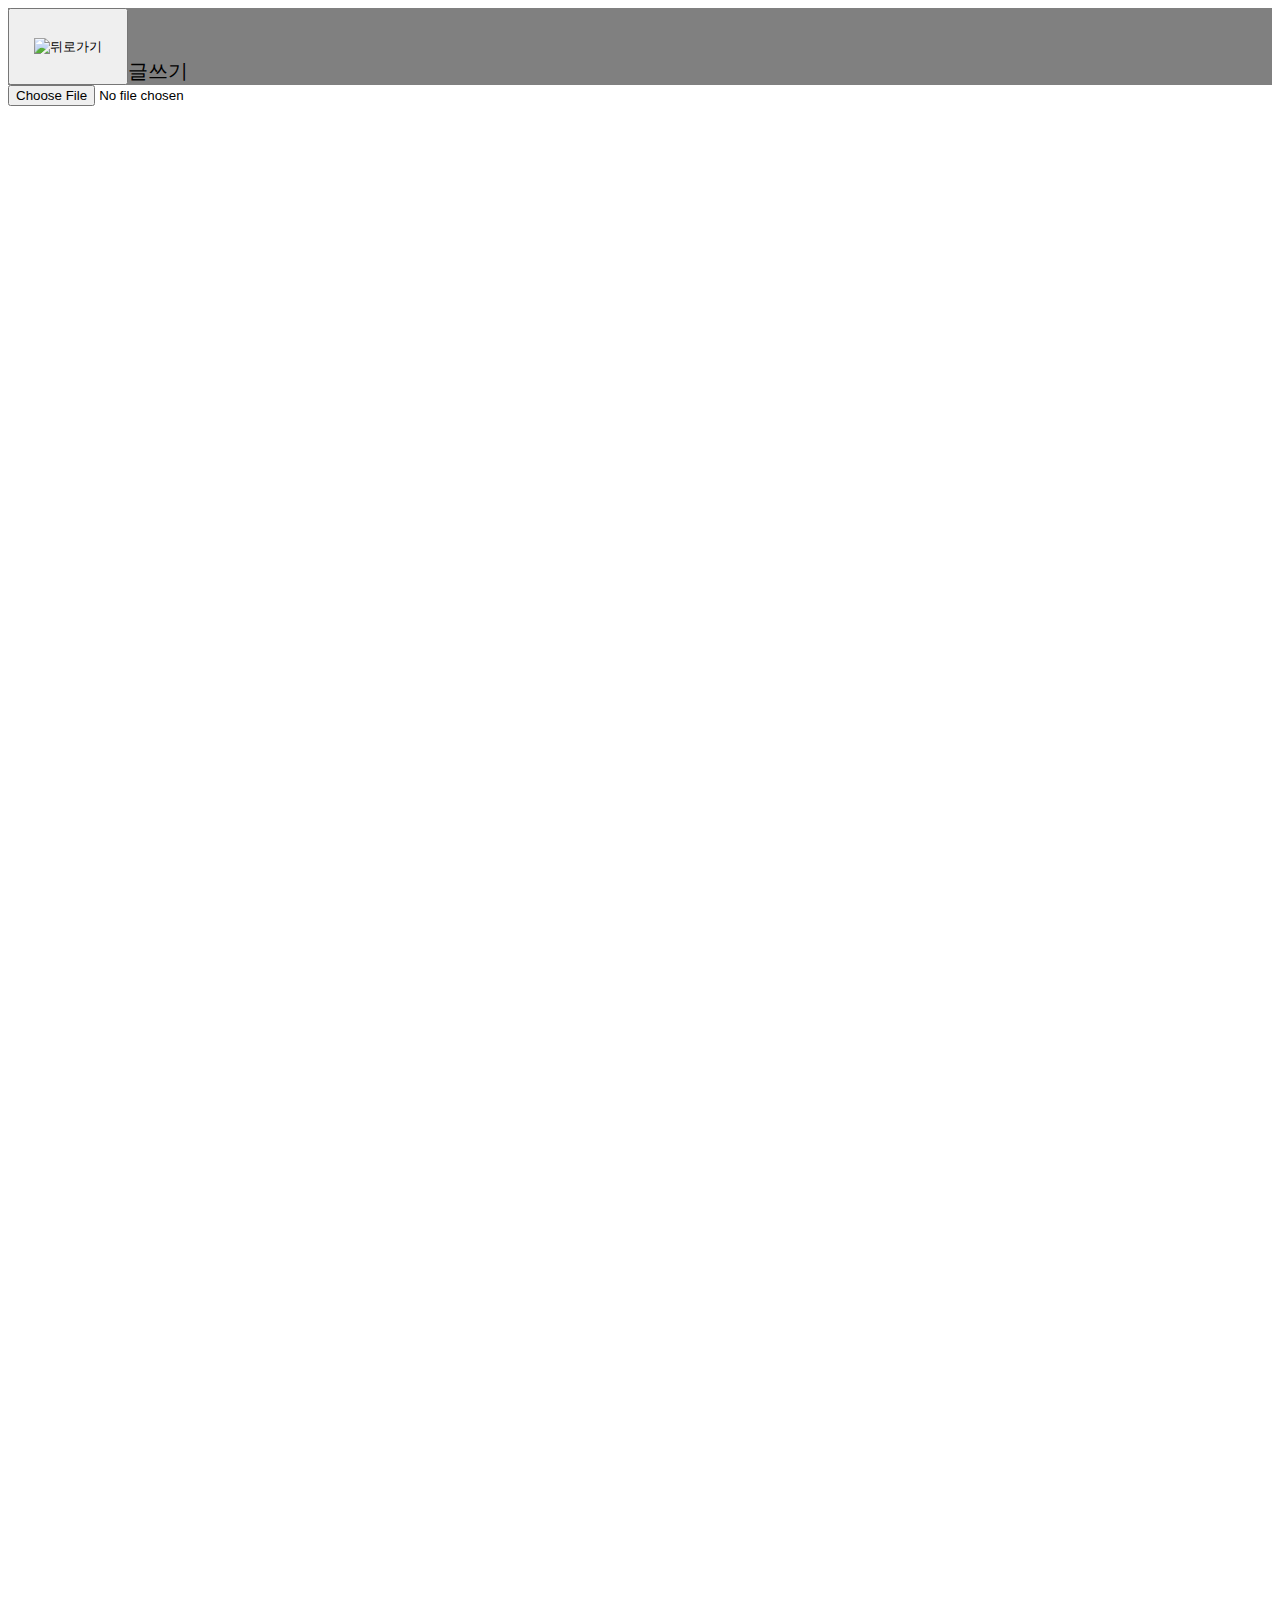
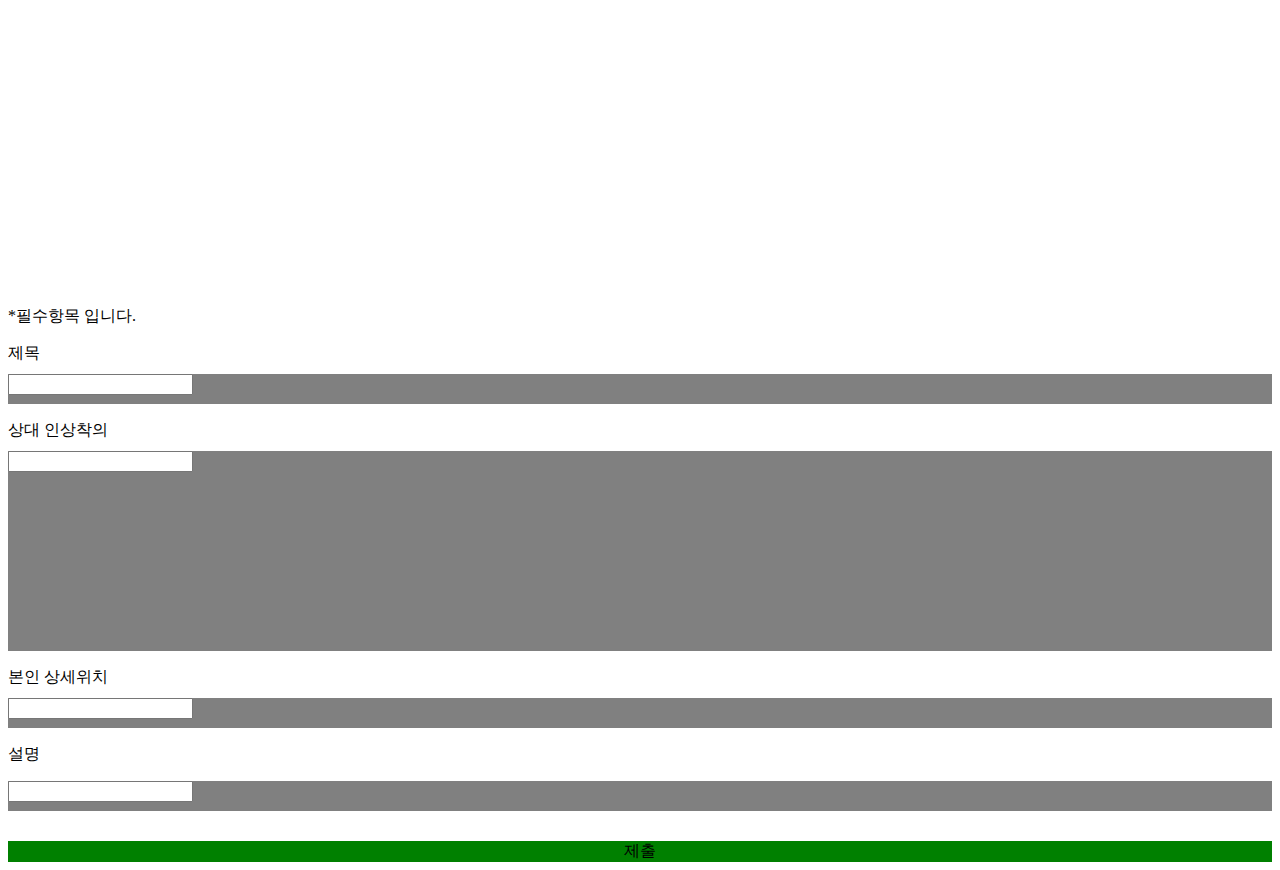
==== writre.html @ 2e869aa2 "1st" ====
<!doctype html>
<html>
    <head>
        <meta charset="utf-8">
        <title>글쓰기</title>
        
        <style>
            .photoFrame{
                width: 500px;
                height: 700px;
              }
              .photoFrame:hover{
                cursor: pointer;
              }
            #top{
                display: grid;
                grid-template-columns: repeat(2, 120px 300px);
                grid-template-rows: repeat(1,1fr);
                background-color: gray;
            }
            .writing_title{
                margin-top: 50px;
                font-size: 20px;

            }
            #body_img{
                width: 1247px;
                height: 1800px;
            }
            .img_modify_btn{
                background-color: red;
                width :100px;
                height: 70px;
                display : flex;
                justify-content : center;
                align-items : center;
            }
            .title_txt{
                margin-bottom: 10px;
            }
            .title_box{
                background-color: gray;
                width: auto;
                height: 30px;
            }
            .oppo_txt{
                margin-bottom: 10px;
            }
            .oppo_box{
                background-color: gray;
                width: auto;
                height: 200px;
            }
            .my_loc_txt{
                margin-bottom: 10px;
            }
            .my_loc_box{
                background-color: gray;
                width: auto;
                height: 30px;
            }
            .introduce_box{
                background-color: gray;
                width: auto;
                height: 30px;
            }
            .submit{
                background-color: green;
                margin-top: 30px;

            }
        </style>
    </head>
    <body>
        <div id="top">
            <button onclick="history.back()"> <div class="back_btn">
            <img src="C:\Users\orssa\OneDrive\바탕 화면\realplace\img\backBtn.png" 
            style="width: 100px;" alt="뒤로가기"></div> </button>
            <div class="writing_title">글쓰기</div>
        </div>
        <form action="">
            <input type="file" id="fileInput"/>
            <div id="pictures"></div>
            <div class="body_img_area" style="position:relative">
                <div id="body_img" style="position: absolute;"></div>

                <!-- <div class="img_modify_btn" style="position: absolute;">수정</div> -->
            </div>

            <p style="margin-top: 1800px">*필수항목 입니다.</p>
            <div id="describe">
                <div class="title">
                    <form action="">
                        <p class="title_txt">제목</p>
                        <div class="title_box"><input type="text" name="tilte"></div>
                    </form>
                </div>
                <div class="oppo">
                    <p class="oppo_txt">상대 인상착의</p>
                    <div class="oppo_box"><input type="text" name="oppo_txt"></div>
                </div>
                <div class="my_loc">
                    <p class="my_loc_txt">본인 상세위치</p>
                    <div class="my_loc_box"><input type="text" name ="my_loc_txt"></div>
                </div>
                <div class="introduce">
                    <p class="introduce_txt">설명</p>
                    <div class="introduce_box"><input type="text" name ="introduce_txt"></div>
                </div>
                <div class = "submit">
                    <div style="text-align: center;">제출</div>

                </div>
            </div>
        </form>
    </body>
    <script type = 'text/javascript' src="code.jquery.com_jquery-3.7.0.min.js"></script>
        <script type = 'text/javascript'>
            var fileInput = document.getElementById("fileInput");
            //값이 변경될때 호출 되는 이벤트 리스너
            fileInput.addEventListener('change',function(e){
                var file = e.target.files[0]; //선택된 파일
                var reader = new FileReader();
                reader.readAsDataURL(file); //파일을 읽는 메서드 

                reader.onload = function(){
                var photoFrame = document.createElement("div");
                photoFrame.style = `background : url(${reader.result}); background-size : contain`;
                photoFrame.className = "photoFrame";
                document.getElementById("pictures").appendChild(photoFrame);
                e.target.value = "";

                photoFrame.addEventListener("click",function(){
                    document.getElementById("pictures").removeChild(photoFrame);
                })
                }
            })
        </script>
</html>
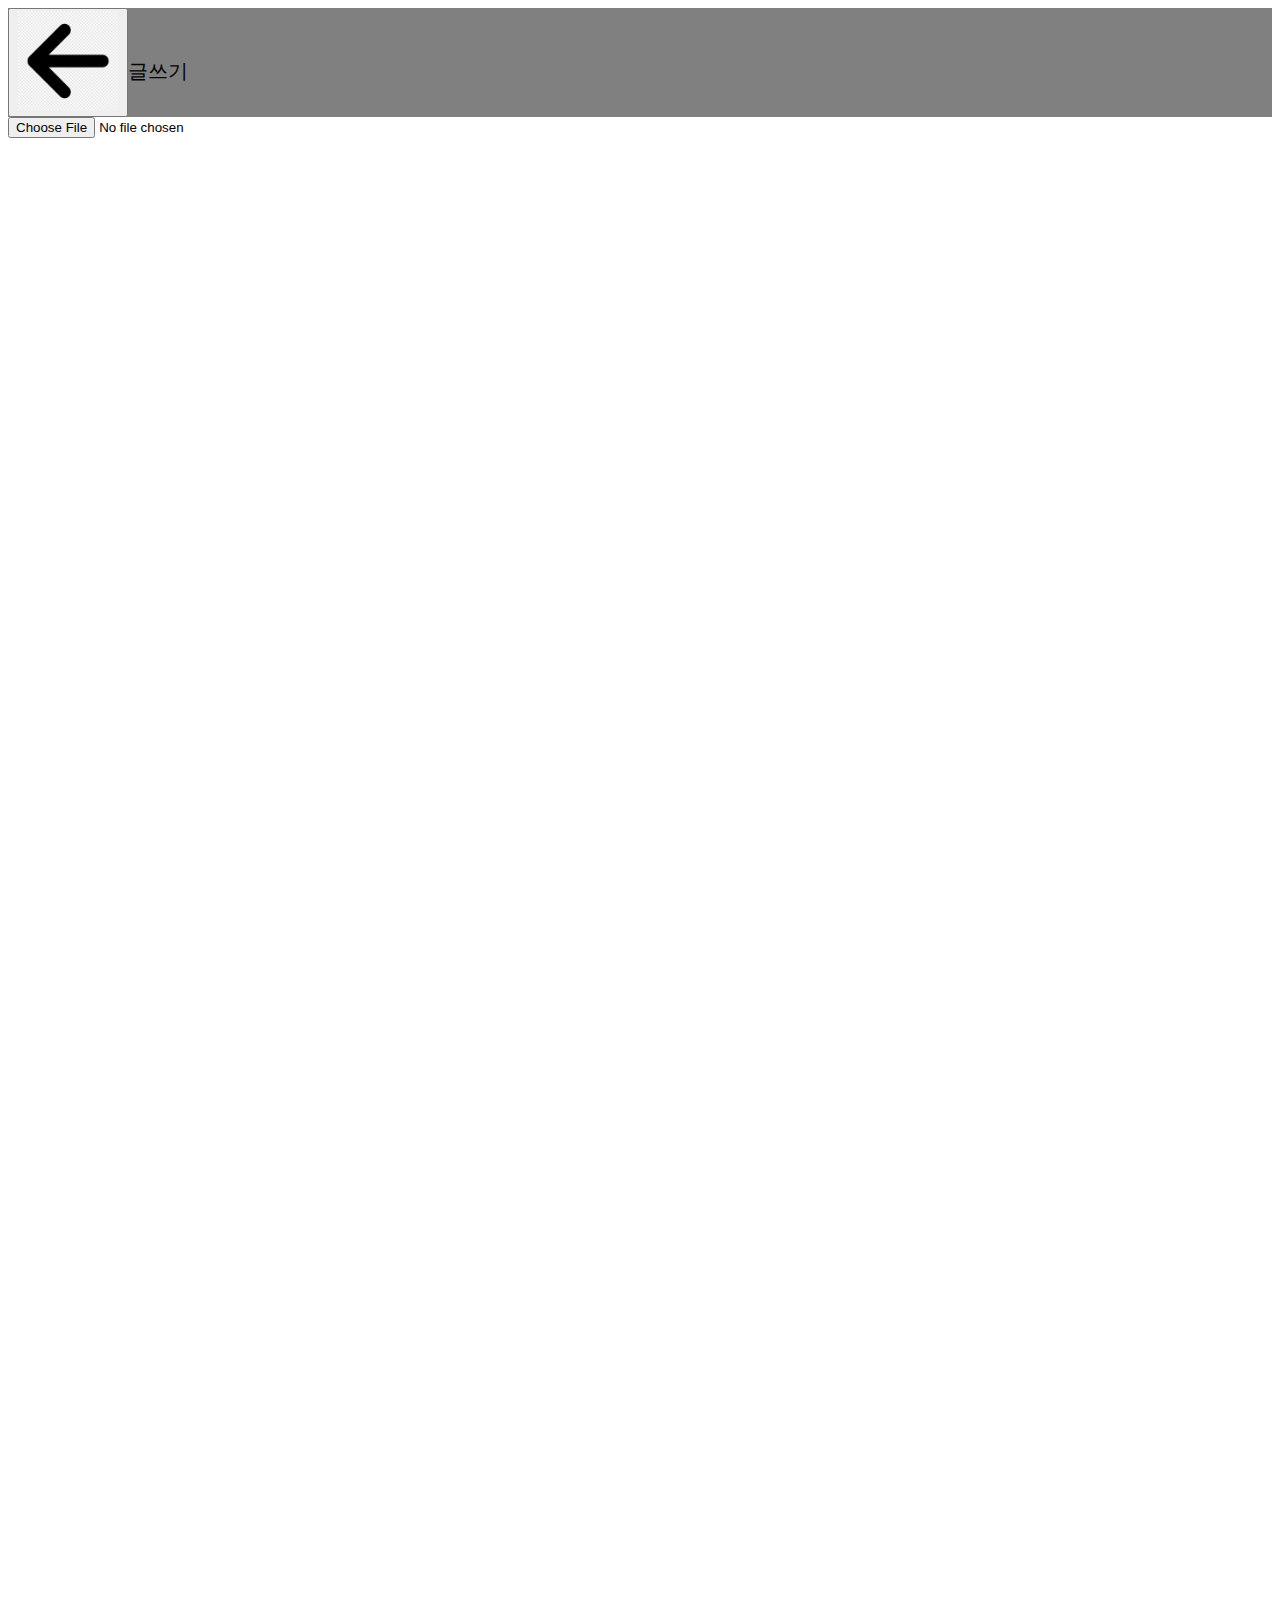
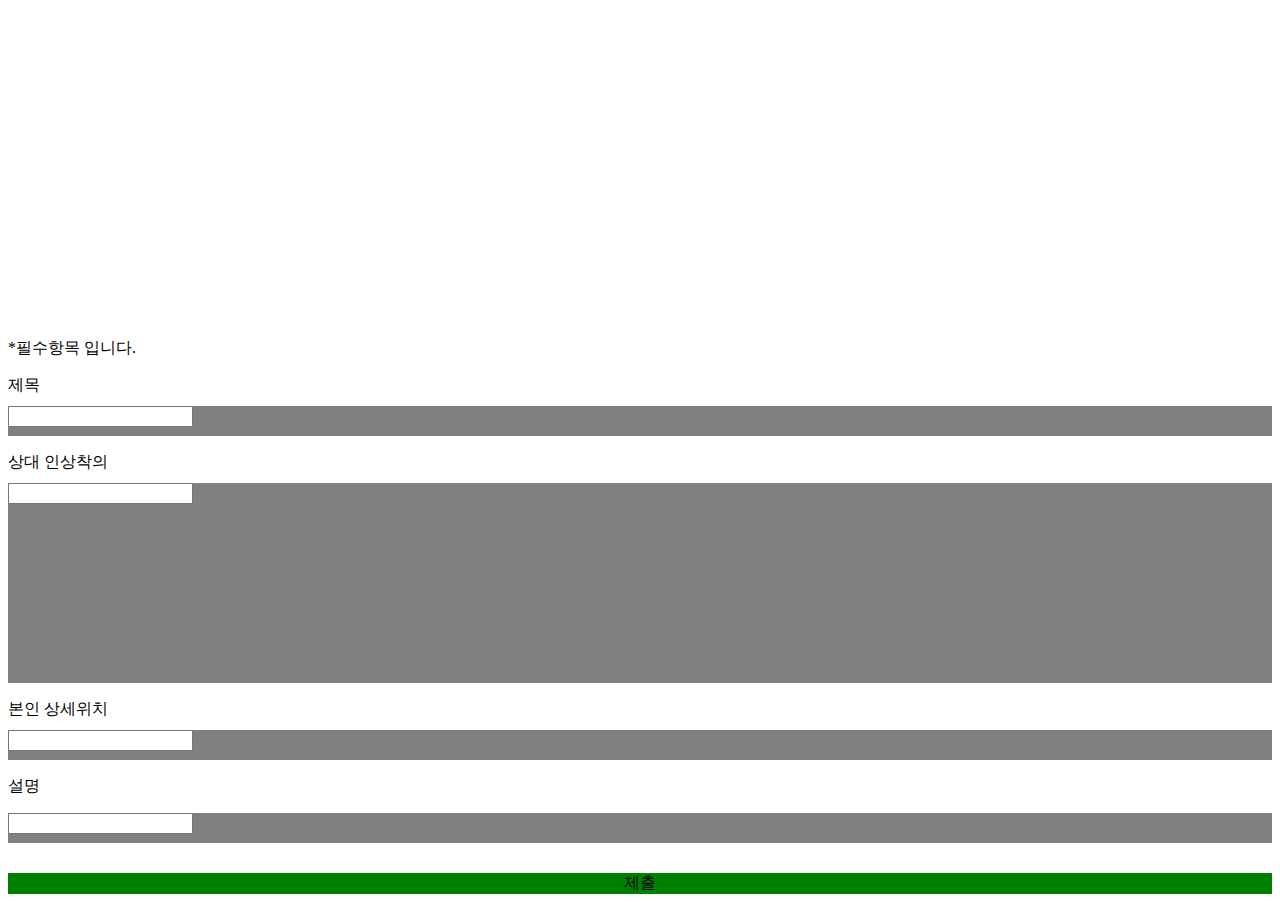
==== commit e0448fad: "뒤로가기 경로변경" ====
--- a/writre.html
+++ b/writre.html
@@ -74,7 +74,7 @@
     <body>
         <div id="top">
             <button onclick="history.back()"> <div class="back_btn">
-            <img src="C:\Users\orssa\OneDrive\바탕 화면\realplace\img\backBtn.png" 
+            <img src="/img/backBtn.png" 
             style="width: 100px;" alt="뒤로가기"></div> </button>
             <div class="writing_title">글쓰기</div>
         </div>
